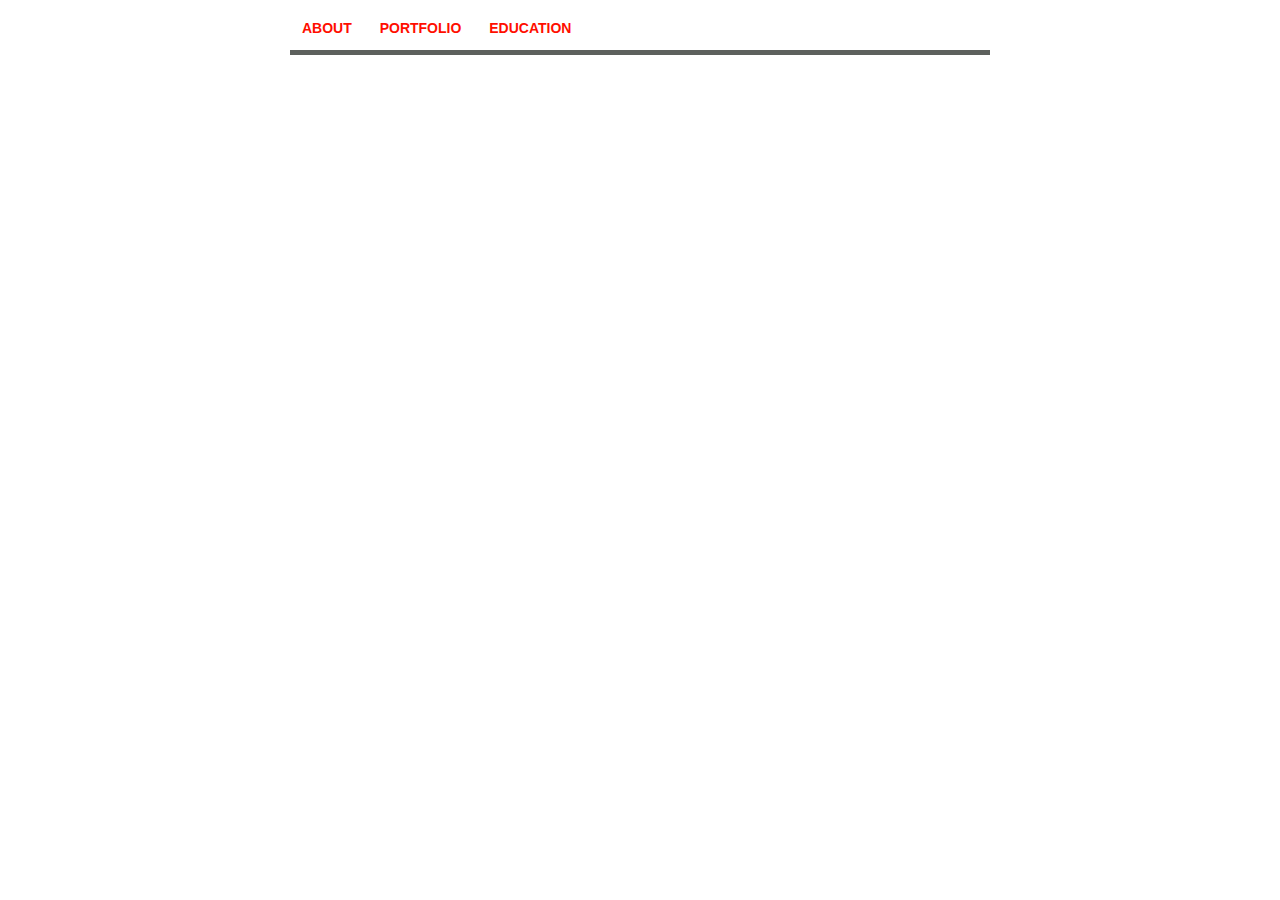
==== index.html @ d01b8fa5 "Update index.html" ====
<!DOCTYPE html>
<html>
<head>
	<meta content="Shabeer S Hussain, iOS Engineer" name="description">
	<meta content="iOS, Swift, Obj-c, Objective-c, Objective c, iPhone, iPad, Apps, Mobile, app" name="keywords">
	<meta content="Shabeer Hussain" name="author">
	<meta content="text/html; charset=utf-8" http-equiv="content-type">
	<link href="/favicon.ico" rel="shortcut icon" type="image/x-icon">
	<link href="/favicon.ico" rel="icon" type="image/x-icon">
	<link href="/css/default.css" rel="stylesheet" type="text/css">
	<link href="/css/typography.css" rel="stylesheet" type="text/css">
	<title>Shabeer Hussain</title>
</head>
<body>
	
	<div id="container">
		<div id="nav">
			<ul>
				<li><a href="index.php">About</a></li>
				<li><a href="portfolio.php">Portfolio</a></li>
				<li><a href="education.php">Education</a></li>
			</ul>
		</div>
		
	</div>
</body>
</html>
---- css/default.css ----
/*
Template name: Decayed
Template URI: http://templates.arcsin.se/decayed-website-template/
Release date: 2007-05-12
Description: A dark trash style two-column website template.
Author: Viktor Persson
Author URI: http://arcsin.se/

This template is licensed under a Creative Commons Attribution 2.5 License:
http://templates.arcsin.se/license/
*/

/* standard elements */
html {min-height: 100%;}

* {
	margin: 0;
	padding: 0;
}
p.postinfo {
	border-top: 1px dashed #333;
	color: #666;
	font: bold 0.9em sans-serif;
	margin-bottom: 24px;
	padding: 8px;
}
p.postinfo a {color: #888;}
p.postinfo a:hover {color: #CCC;}

/* structure */
#container {
	margin: 0 auto;
	width: 700px;
  	text-align: left;
	font-size: 14px;
}
/* content */
#content {
	top: 30px;
	position: relative;
}
#site-description {color: #CCC;}
/*nav*/
/*BLACK AND ORANGE THEME
#nav {
	top: 20px;
	position: relative;
	height: 30px;
	background: #000;
	border-bottom:1px dashed #333;
}
*/

#nav {
	top: 20px;
	position: relative;
	height: 30px;
	border-bottom:5px solid #5d615d;
}
#nav ul {
	list-style: none;
	margin: 0 0 0 0px; padding: 0;	
	display: inline;
}
#nav ul li {
	display: inline;
	margin: 0; padding: 0;
}
#nav ul li a {
	margin: 0;	padding: 0 12px;
	text-decoration: none;
	/* customize_nav_link */
	/*color: #c95723; BLACK AND ORANGE THEME*/
	/* customize_nav_link */
	text-transform: uppercase;
}
#nav li ul a {
	/* customize_nav_drop_link */
	background-color: black;
	/* customize_nav_drop_link */
	
}
#nav li ul a {
	float: none;
}
#nav ul li a:hover, 
#nav ul li a:active {
	background-color:#5d615d;
	/* customize_nav_link_hover */
	color: #eee;
	/* customize_nav_link_hover */
	border: none;
}
#nav ul li.nav-selected a {	
	/* customize_nav_link_curent */
	color: #FFFF00;	
	/* customize_nav_link_current */
}
#portfolio{
	position: relative;
	width: 100%;
	margin-top:10px;
	margin-left:auto;
	margin-right:auto;
	text-align:center;
	
}
/*tables*/
/*BLACK ORANGE
#customers { font-family:"Trebuchet MS", Arial, Helvetica, sans-serif; width:100%; border-collapse:collapse; }
#customers td, #customers th  { font-size:1em; border:0px solid #FF9900; padding:3px 7px 2px 7px; } 
#customers th  { font-size:1.1em; text-align:left; padding-top:5px; padding-bottom:4px; background-color:#c95723; color:#ffffff; }
#customers tr, td  { color:#000; background-color:#fff; }
#customers tr.alt td  { color:#000; background-color:#FFCC99; }*/

#customers {width:100%; }
#customers td, #customers th  { font-size:1em; border:0px solid #ff0e00; padding:3px 7px 2px 7px;}
#customers th  { font-size:1.1em; text-align:left; padding-top:5px; padding-bottom:4px; background-color:#ff0e00; color:#ffffff; }
#customers tr, td  { color:#000; background-color:#FFFFFF; }
#customers tr.alt td  { color:#000; background-color:#f7b4b0; }
/* footer */
#footer {
	border-top: 5px solid #5d615d;
	color: #666;
	font: normal 0.9em sans-serif;
	position: relative;
	width: 100%;
}
#footer a {
	color: #999;
	text-decoration: none;
}
#footer a:hover {
	color: #CCC;
	text-decoration: underline;
}
#footer .left, #footer .right {padding: 10px 0;}
#footer .right a {color: #777;}

#footer2 {
	color: #666;
	font: normal 0.9em sans-serif;
	position: relative;
	width: 100%;
}
#footer2 a {
	color: #999;
}
#footer2 a:hover {
	color: #CCC;
}
#footer2 .left, #footer .right {padding: 10px 0;}
#footer2 .right a {color: #777;}
---- css/typography.css ----
/*
Template name: Decayed
Template URI: http://templates.arcsin.se/decayed-website-template/
Release date: 2007-05-12
Description: A dark trash style two-column website template.
Author: Viktor Persson
Author URI: http://arcsin.se/

This template is licensed under a Creative Commons Attribution 2.5 License:
http://templates.arcsin.se/license/
*/

a {color:#ff0e00;text-decoration: none;font-weight:bold;	}
a:link {color:#ff0e00;}
a:visited {background-color:#ff0e00;}
a:hover {font: bold; color:#5d615d;	text-decoration: underline;}
a:active {background-color:#FFF;}

body {
	background-color: #fff;
	color: #000;
	font: normal 62.5% "Trebuchet MS",Verdana,sans-serif;
}
/*BLACK AND ORANGE THEME
a {color:#F60;}
a:link {color:#F60;}
a:visited {background-color:#FFFF85;}
a:hover {background-color:#FFF;}
a:active {background-color:#FFF;}

body {
	background-color: #000;
	color: #DDD;
	font: normal 62.5% "Trebuchet MS",Verdana,sans-serif;
}
*/

body#tinymce {font-size: 12px}

p,code,ul,ol {padding-bottom: 1.2em;}

h1 {
	color:#000;
	font-size:60px;
	text-align:center;
}
h1 a {
	color: #000;
	text-decoration: none;
}
h1 a:hover {
	color: #F00;
}

h2 
{
	font: normal 1.8em Tahoma,sans-serif;
	text-align:center;
	margin-bottom:10px;
}


blockquote {
	color: #CCA;
	display: block;
	font-weight: bold;
	padding-left: 28px;
}

img {border: none;}

img.right {margin: 5px 0 5px 12px;}
img.left {margin: 5px 12px 5px 0;}
img.border {
	background: #555;
	display: block;
	padding: 3px;
}

/* misc */
.clearer {
	clear: both;
	font-size: 0;
}

.left {float: left;}
.right {float: right;}

decay,.decay-small {
	color: #eee;
	font: normal 25px Impact,arial;
	letter-spacing: 2px;
	padding: 0 0 12px 22px;
}
.decay-small {
	padding-top: 6px;
}
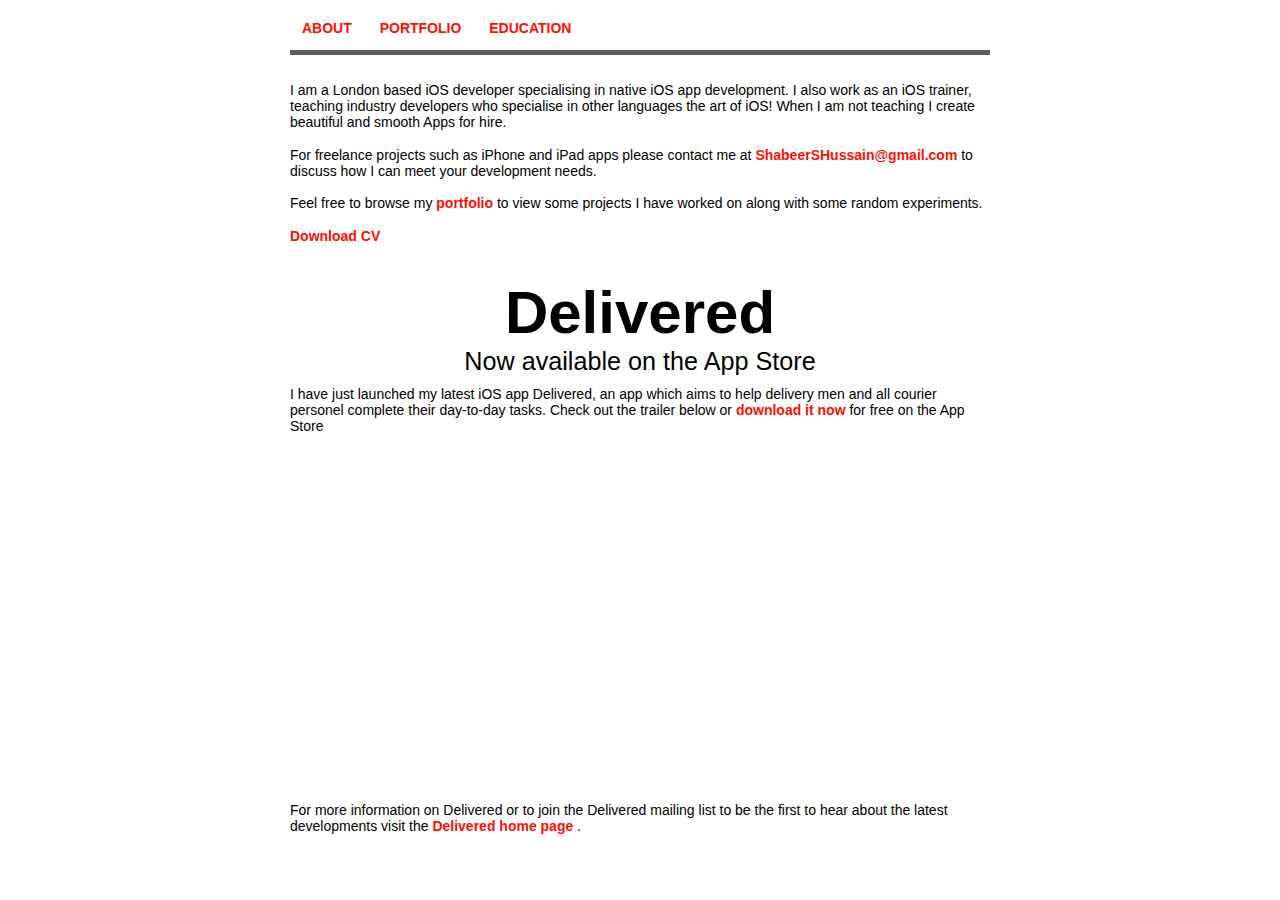
==== commit 8e4efd57: "Update index.html" ====
--- a/index.html
+++ b/index.html
@@ -22,6 +22,27 @@
 			</ul>
 		</div>
 		
+		<div id="content">
+			<p></p>
+			<p>I am a London based iOS developer specialising in native iOS app development. I also work as an iOS trainer, teaching industry developers who specialise in other languages the art of iOS! When I am not teaching I create beautiful and smooth Apps for hire.</p>
+			<p>For freelance projects such as iPhone and iPad apps please contact me at <b><a href="mailto:ShabeerSHussain@gmail.com?subject=Development%20project%20inquiry">ShabeerSHussain@gmail.com</a></b> to discuss how I can meet your development needs.</p>
+			<p>Feel free to browse my <a href="portfolio.php">portfolio</a> to view some projects I have worked on along with some random experiments.</p>
+			<p><a href="https://dl.dropboxusercontent.com/u/63208053/Shabeer%20Developer%20CV.pdf">Download CV</a></p>
+			<p></p>
+			<h1>Delivered</h1>
+			<h2>Now available on the App Store</h2>I have just launched my latest iOS app Delivered, an app which aims to help delivery men and all courier personel complete their day-to-day tasks. Check out the trailer below or <a href="http://tinyurl.com/deliveredapp">download it now</a> for free on the App Store
+			<p></p>
+			<p></p>
+			<center>
+				<!-- <video width="500" height="281" controls poster="http://www.delivered.desertmonkey.co.uk/images/videoThumbnail.png">
+                  <source src="http://www.delivered.desertmonkey.co.uk/video/trailer.mov" type="video/mp4">
+                  Your browser does not support the video tag.
+                </video> -->
+				<iframe allowfullscreen frameborder="0" height="315" src="//www.youtube.com/embed/DPLfgV0BdCs" width="560"></iframe>
+			</center>
+			<p></p>
+			<p>For more information on Delivered or to join the Delivered mailing list to be the first to hear about the latest developments visit the <a href="http://delivered.desertmonkey.co.uk">Delivered home page</a> .</p>
+		</div>
 	</div>
 </body>
 </html>
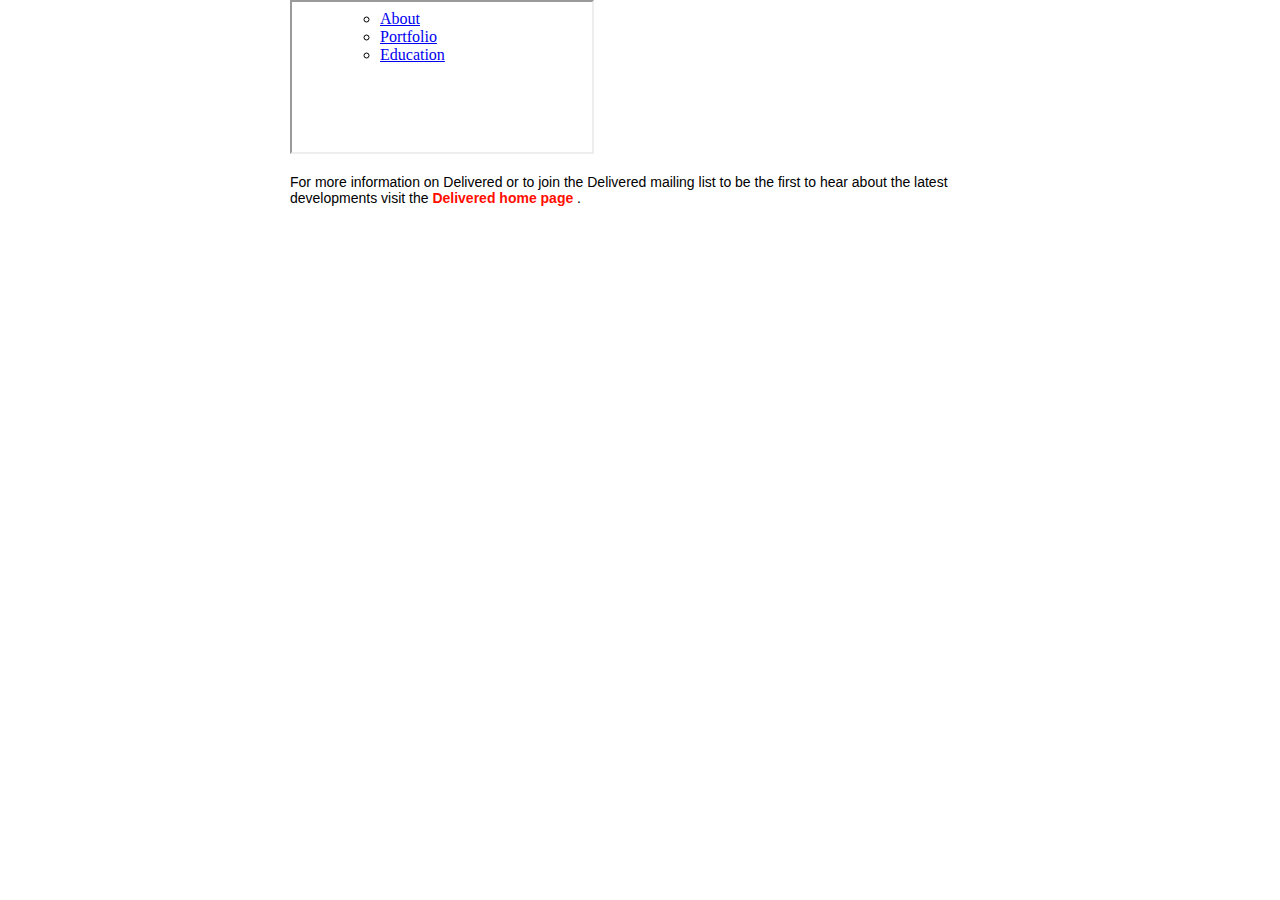
==== commit 74b4432e: "Update index.html" ====
--- a/index.html
+++ b/index.html
@@ -14,13 +14,7 @@
 <body>
 	
 	<div id="container">
-		<div id="nav">
-			<ul>
-				<li><a href="index.php">About</a></li>
-				<li><a href="portfolio.php">Portfolio</a></li>
-				<li><a href="education.php">Education</a></li>
-			</ul>
-		</div>
+		<iframe src="navigation.html" class="navbar" />
 		
 		<div id="content">
 			<p></p>
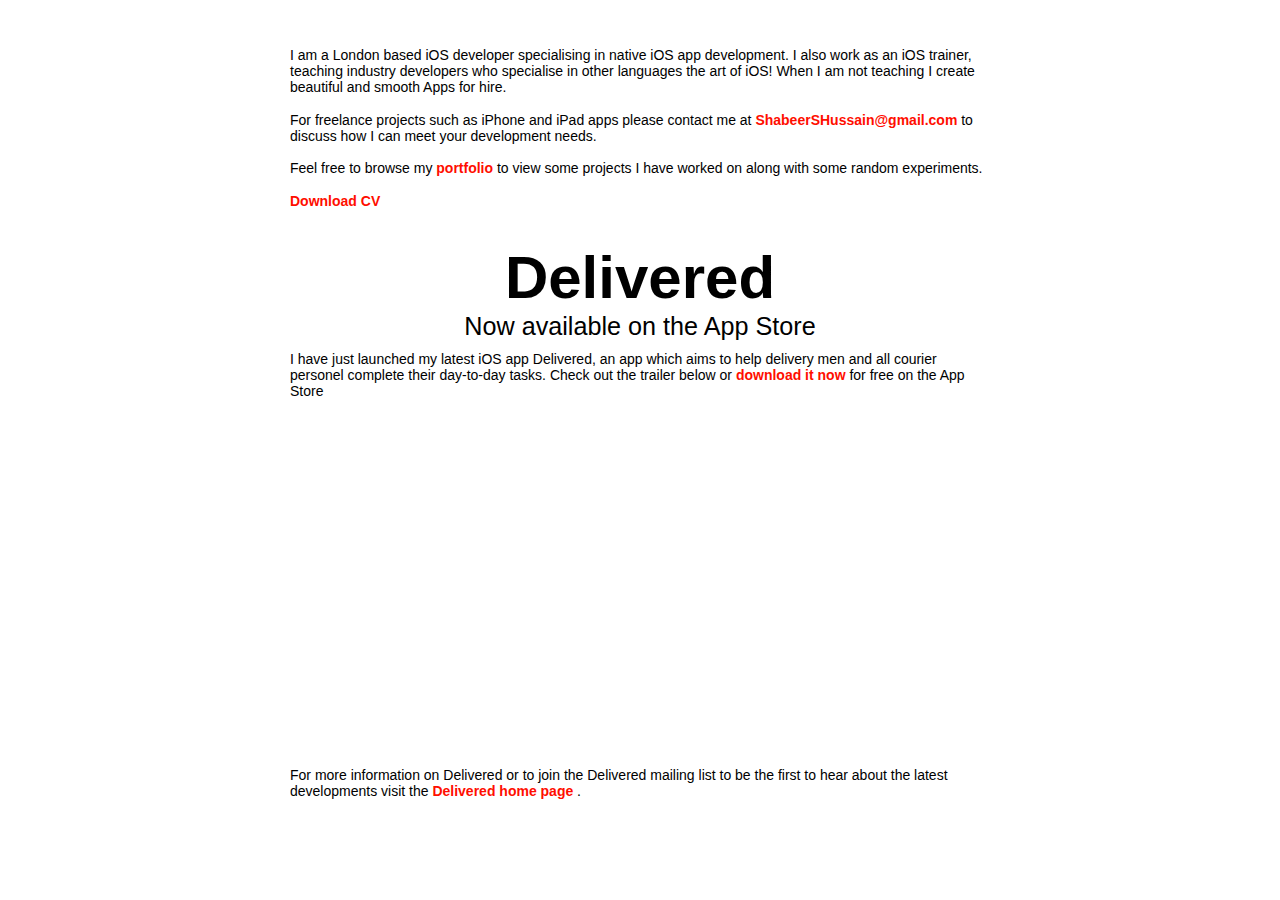
==== commit bf3e17f3: "Update index.html" ====
--- a/index.html
+++ b/index.html
@@ -14,7 +14,6 @@
 <body>
 	
 	<div id="container">
-		<iframe src="navigation.html" class="navbar" />
 		
 		<div id="content">
 			<p></p>
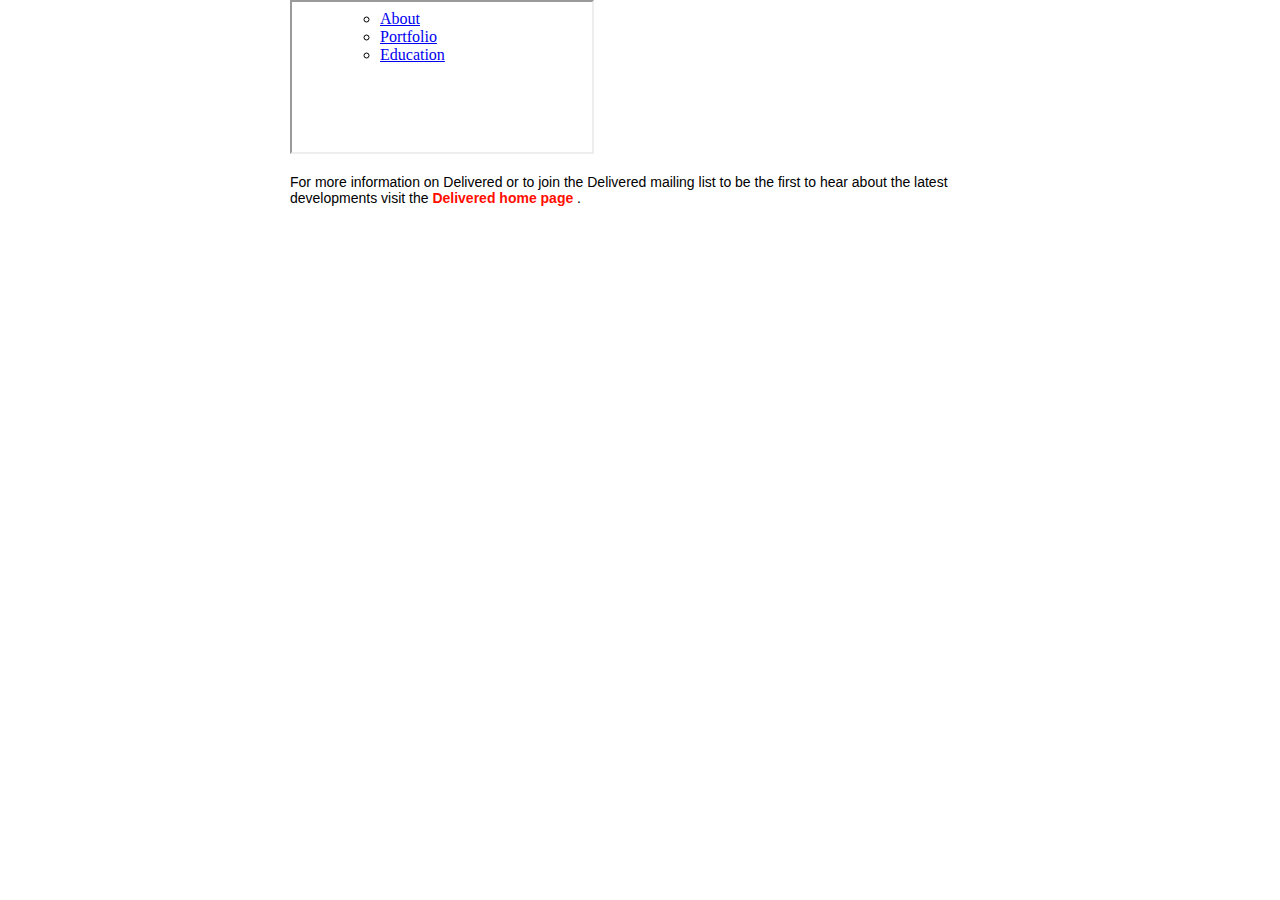
==== commit 342a90dc: "Update index.html" ====
--- a/index.html
+++ b/index.html
@@ -15,6 +15,7 @@
 	
 	<div id="container">
 		
+		<iframe src="navigation.html" class="navbar" />
 		<div id="content">
 			<p></p>
 			<p>I am a London based iOS developer specialising in native iOS app development. I also work as an iOS trainer, teaching industry developers who specialise in other languages the art of iOS! When I am not teaching I create beautiful and smooth Apps for hire.</p>
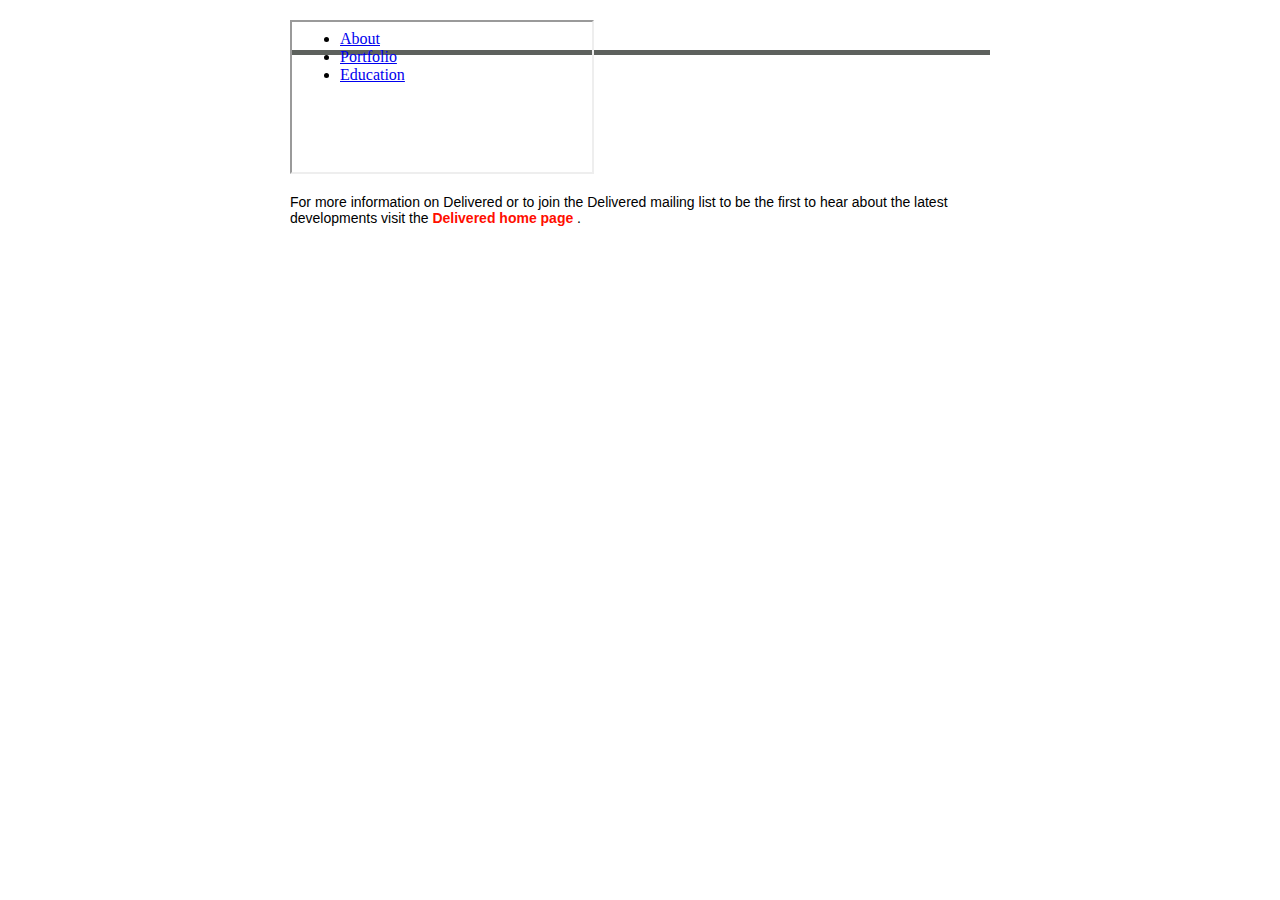
==== commit f6b03e59: "Update index.html" ====
--- a/index.html
+++ b/index.html
@@ -15,7 +15,7 @@
 	
 	<div id="container">
 		
-		<iframe src="navigation.html" class="navbar" />
+		<div id='nav'> <iframe src="navigation.html" class="navbar" /> </div>
 		<div id="content">
 			<p></p>
 			<p>I am a London based iOS developer specialising in native iOS app development. I also work as an iOS trainer, teaching industry developers who specialise in other languages the art of iOS! When I am not teaching I create beautiful and smooth Apps for hire.</p>
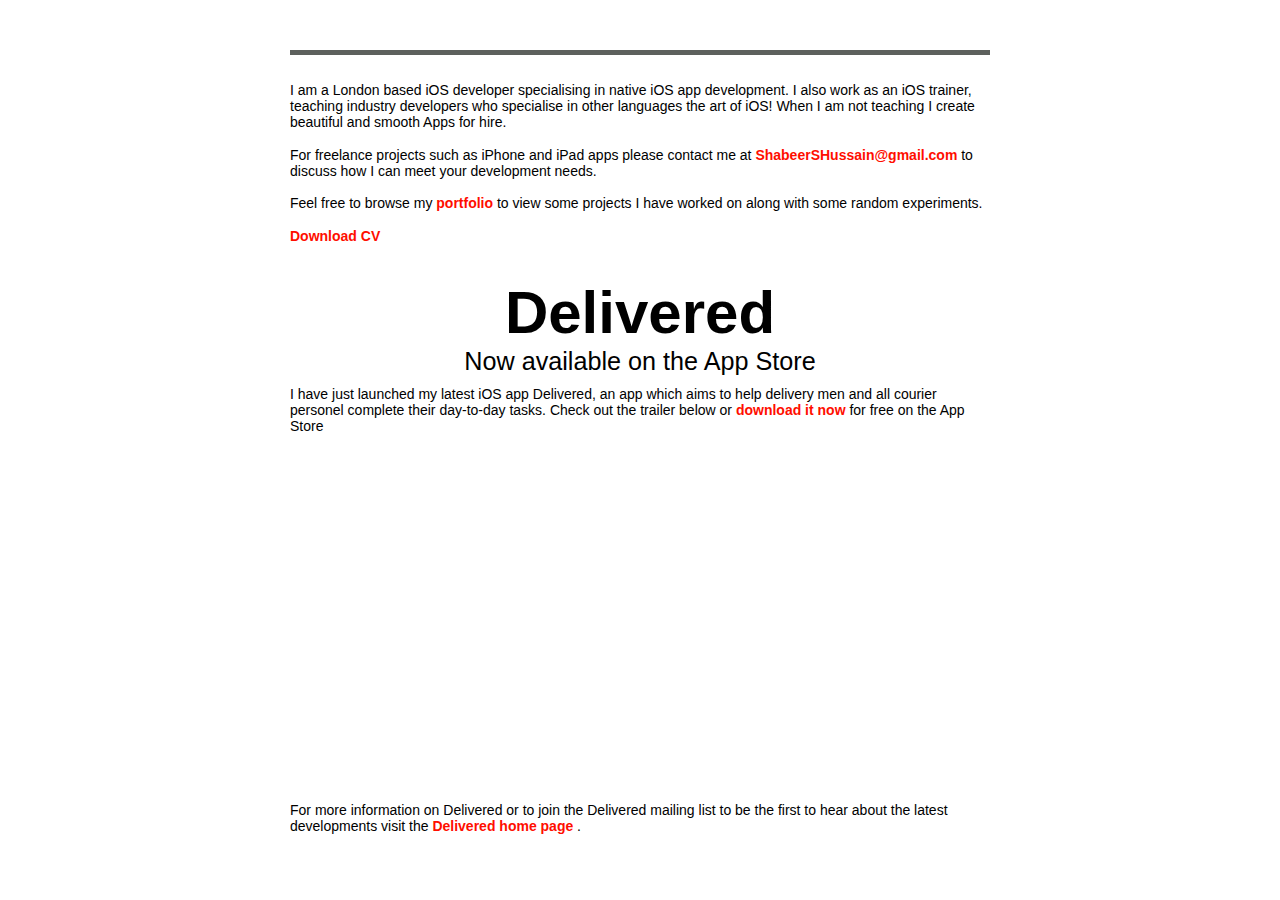
==== commit 16c18046: "Update index.html" ====
--- a/index.html
+++ b/index.html
@@ -15,7 +15,7 @@
 	
 	<div id="container">
 		
-		<div id='nav'> <iframe src="navigation.html" class="navbar" /> </div>
+		<div id='nav'></div>
 		<div id="content">
 			<p></p>
 			<p>I am a London based iOS developer specialising in native iOS app development. I also work as an iOS trainer, teaching industry developers who specialise in other languages the art of iOS! When I am not teaching I create beautiful and smooth Apps for hire.</p>
